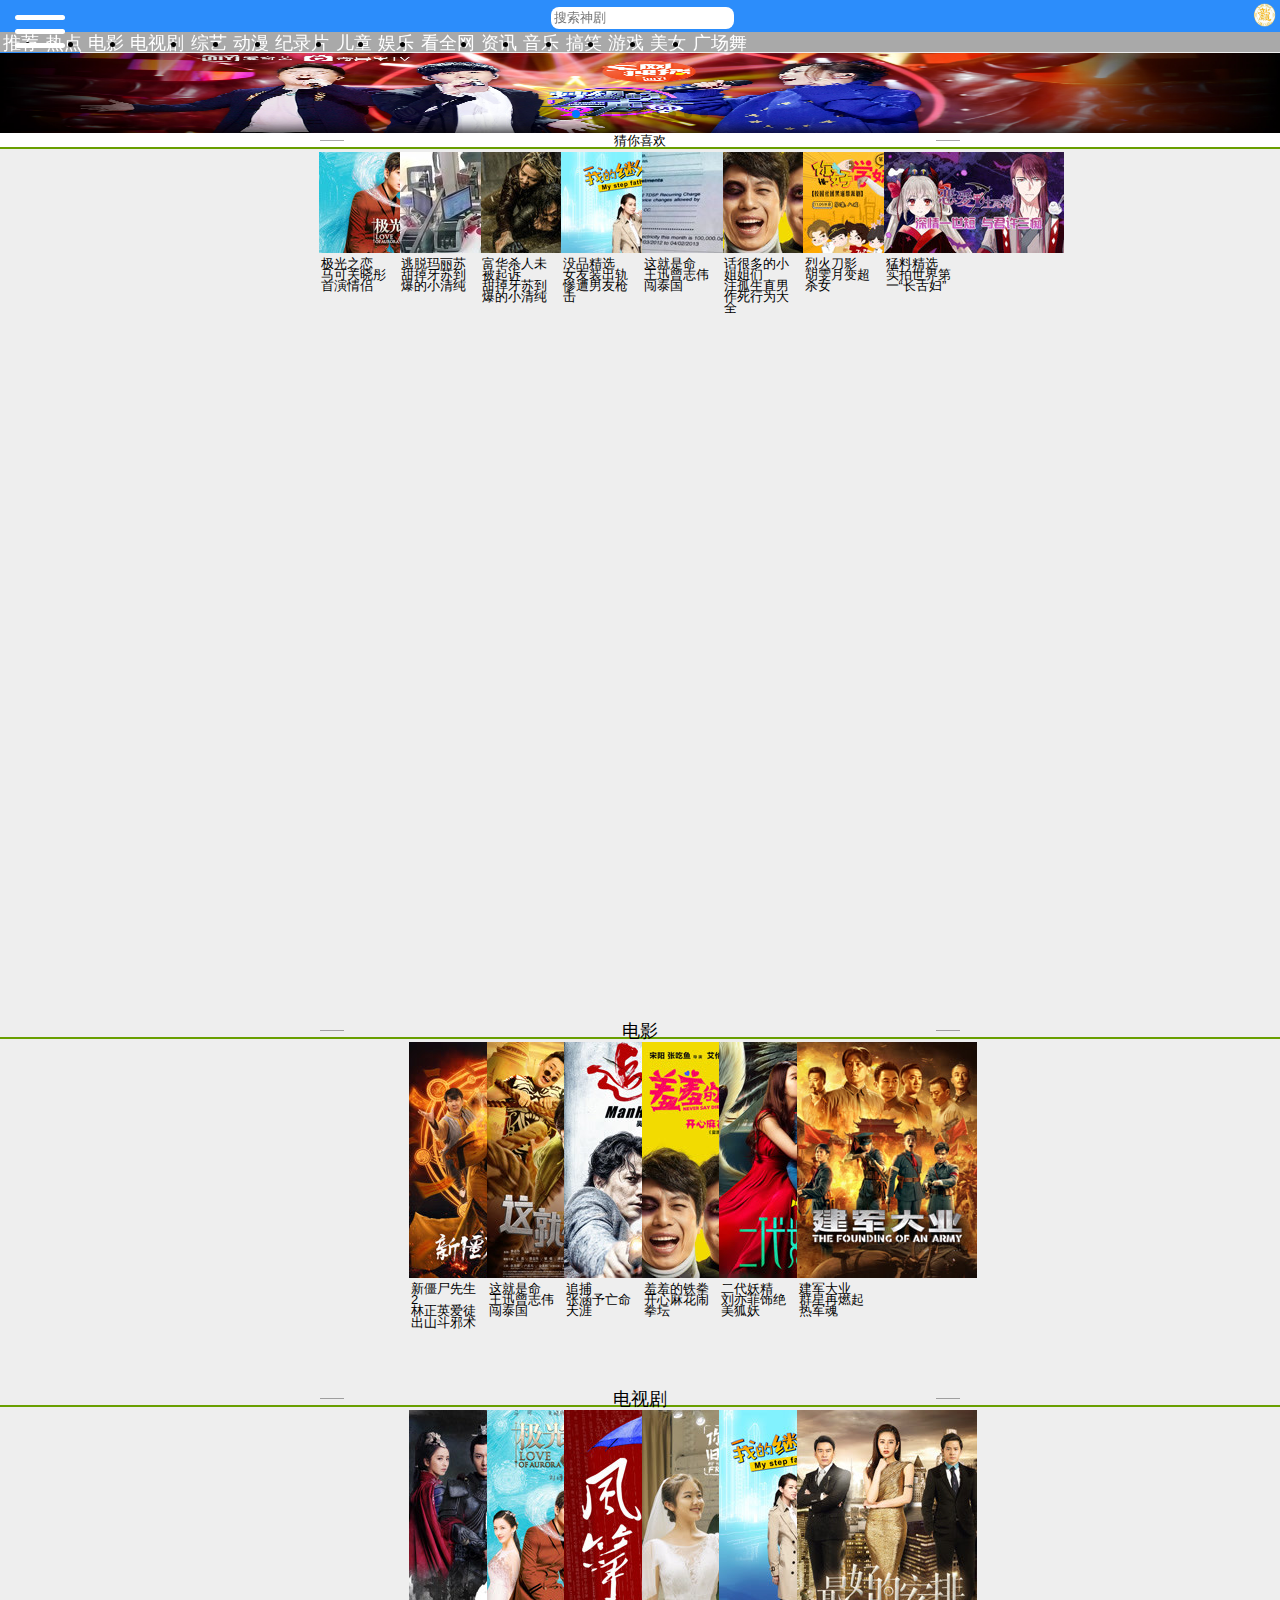
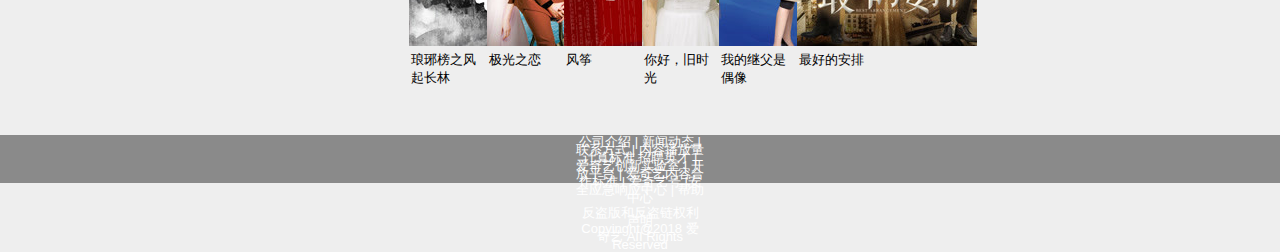
==== index.html @ 64c23f63 "1" ====
<!DOCTYPE html>
<html lang="en">
<head>
	<meta charset="utf-8">
	<title>Swiper demo</title>
	<meta name="viewport" content="width=device-width, initial-scale=1, minimum-scale=1, maximum-scale=1">
	<script src="http://g.tbcdn.cn/mtb/lib-flexible/0.3.4/??flexible_css.js,flexible.js"></script>
	<!-- Link Swiper's CSS -->
	<link rel="stylesheet" href="css/swiper.min.css">
	<link rel="stylesheet" href="css/style.css">
</head>
<body>
	<!-- Swiper -->
	<div class="swiper-container">
		<div class="swiper-wrapper">
			<!--隐藏部分开始-->
			<div class="swiper-slide menu">
				<div class="menu-top">
                 <div class="topbu">
					<p>个人中心</p>
				 </div>
				 <div class="touxiang">
                   <div class="touxiang-tupian">
					   <img src="img/u_1329366959_4211433143&fm_23&gp_0.jpg" alt="">
				   </div>
				 </div>
					<div class="dengluiebiao">
						<div class="mulu">
							<div class="wodeaihao">
								<i></i>
								<p>我的爱好</p>
							</div>
							<div class="wodeaihao">
								<i></i>
								<p>我的收藏</p>
							</div>
							<div class="wodeaihao">
								<i></i>
								<p>我的文件夹</p>
							</div>
							<div class="wodeaihao">
								<i></i>
								<p>我的钱包</p>
							</div>
							<div class="wodeaihao">
								<i></i>
								<p>我的相册</p>
							</div>
							<div class="wodeaihao">
								<i></i>
								<p>我的相册</p>
							</div>
							<div class="wodeaihao">
								<i></i>
								<p>我的相册</p>
							</div>
							<div class="bottom">
								<i></i>
								<p>设置</p>
							</div>
						</div>
					</div>
				</div>
			</div>
			<!--隐藏部分结束-->
			<!--搜索框部分开始-->
			<div class="swiper-slide content">
				<div class="menu-button">
					<div class="bar"></div>
					<div class="bar"></div>
					<div class="bar"></div>
				</div>
				<div class="sousuokuang">
					<input type="text" placeholder="搜索神剧">
				</div>
				<div class="header">
					<div class="logo">
						<img src="img/logo.png" alt="">
					</div>
				</div>
				<!--导航部分开始-->
				<div class="head">
                  <div class="head-top">
					   <ul>
						   <li><a href="">推荐</a></li>
						   <li><a href="">热点</a></li>
						   <li><a href="">电影</a></li>
						   <li><a href="">电视剧</a></li>
						   <li><a href="">综艺</a></li>
						   <li><a href="">动漫</a></li>
						   <li><a href="">纪录片</a></li>
						   <li><a href="">儿童</a></li>
						   <li><a href="">娱乐</a></li>
						   <li><a href="">看全网</a></li>
						   <li><a href="">资讯</a></li>
						   <li><a href="">音乐</a></li>
						   <li><a href="">搞笑</a></li>
						   <li><a href="">游戏</a></li>
						   <li><a href="">美女</a></li>
						   <li><a href="">广场舞</a></li>
					   </ul>
				  </div>
				</div>
				<!--导航部分结束-->
				<!--轮播图开始-->
				<div class="flash">
					<div class="swiper-container">
						<div class="swiper-wrapper">
							<div class="swiper-slide"><img src="img/lbt01.jpg"/></div>
							<div class="swiper-slide"><img src="img/lbt02.jpg"/></div>
							<div class="swiper-slide"><img src="img/lbt03.jpg"/></div>
							<div class="swiper-slide"><img src="img/lbt04.jpg"/></div>
							<div class="swiper-slide"><img src="img/lbt05.jpg"/></div>
							<div class="swiper-slide"><img src="img/lbt06.jpg"/></div>
							<div class="swiper-slide"><img src="img/lbt07.jpg"/></div>
							<div class="swiper-slide"><img src="img/lbt08.jpg"/></div>
							<div class="swiper-slide"><img src="img/lbt09.jpg"/></div>
						</div>
						<!-- 如果需要分页器 -->
						<div class="swiper-pagination"></div>
					</div>
				</div>
				<!--轮播图结束-->
		</div>
		</div>
	</div>
<!--搜索框部分结束-->
	<!--猜你喜欢部分开始-->
	<div class="cainixihuan">
     <div class="cai-top">
		 <i class="in"></i>
     <p>猜你喜欢</p>
		 <i class="yo"></i>
	 </div>
		<div class="xihuanbufen">
			<a href=""><img src="img/xh01.jpg" alt="">
				<p>极光之恋<br>马可关晓彤首演情侣</p>
			</a>
			<a href=""><img src="img/xh02.jpg" alt="">
				<p>逃脱玛丽苏<br>甜掉牙苏到爆的小清纯</p>
			</a>
			<a href=""><img src="img/xh03.jpg" alt="">
				<p>富华杀人未被起诉<br>甜掉牙苏到爆的小清纯</p>
			</a>
			<a href=""><img src="img/xh04.jpg" alt="">
				<p>没品精选<br>女友装出轨惨遭男友枪击</p>
			</a>
			<a href=""><img src="img/xh05.jpg" alt="">
				<p>这就是命<br>王迅曾志伟闯泰国</p>
			</a>
			<a href=""><img src="img/xh06.jpg" alt="">
				<p>话很多的小姐姐们<br>注孤生直男作死行为大全</p>
			</a>
			<a href=""><img src="img/xh07.jpg" alt="">
				<p>烈火刀影<br>胡雯月变超杀女</p>
			</a>
			<a href=""><img src="img/xh08.jpg" alt="">
				<p>猛料精选<br>实拍世界第一“长舌妇”</p>
			</a>
		</div>
	</div>
	<!--猜你喜欢部分结束-->
	<!--电影部分开始-->
	<div class="dianying">
		<div class="dianying-top">
			<i class="in"></i>
			<p>电影</p>
			<i class="yo"></i>
		</div>
		<div class="dianying-zhong">
			<a href=""><img src="img/dj02.jpg" alt=""><p>新僵尸先生2<br>林正英爱徒出山斗邪术</p></a>
			<a href=""><img src="img/dj03.jpg" alt=""><p>这就是命<br>王迅曾志伟闯泰国</p></a>
			<a href=""><img src="img/dj04.jpg" alt=""><p>追捕<br>张涵予亡命天涯</p></a>
			<a href=""><img src="img/dj06.jpg" alt=""><p>羞羞的铁拳<br>开心麻花闹拳坛</p></a>
			<a href=""><img src="img/dj07.jpg" alt=""><p>二代妖精<br>刘亦菲饰绝美狐妖</p></a>
			<a href=""><img src="img/dj08.jpg" alt=""><p>建军大业<br>群星再燃起热军魂</p></a>
		</div>
	</div>
	<!--电影部分结束-->
	<!--电视剧部分开始-->
	<div class="dianshiju">
		<div class="dianshiju-top">
			<i class="in"></i>
			<p>电视剧</p>
			<i class="yo"></i>
		</div>
		<div class="dianshiju-zhong">
			<a href=""><img src="img/dsj01.jpg" alt=""><p>琅琊榜之风起长林</p></a>
			<a href=""><img src="img/dsj08.jpg" alt=""><p>极光之恋</p></a>
			<a href=""><img src="img/dsj03.jpg" alt=""><p>风筝</p></a>
			<a href=""><img src="img/dsj04.jpg" alt=""><p>你好，旧时光</p></a>
			<a href=""><img src="img/dsj05.jpg" alt=""><p>我的继父是偶像</p></a>
			<a href=""><img src="img/dsj06.jpg" alt=""><p>最好的安排</p></a>
		</div>
	</div>
	<!--电视剧部分结束-->
	<footer>
		<div class="jiewei">
            <p>公司介绍 | 新闻动态 | 联系方式 | 内容播放量计算标准  招聘英才 | 爱奇艺创新实验室 | 开放平台 | 爱奇艺内容合作标准
			| 爱奇艺号 |安全应急响应中心 | 帮助中心 </p>
			<p>反盗版和反盗链权利声明 Copyinght@2018 爱奇艺 AII Rights Reserved</p>
		</div>
	</footer>
	<!-- Swiper JS -->
	<script src="js/swiper.min.js"></script>
	<script src="js/mian.js"></script>
</body>
</html>
---- css/style.css ----
*{
    margin: 0;
    padding: 0;
    box-sizing: border-box;
}

html, body {
    position: relative;
    height: 100%;
}
body {
    background: #eee;
    font-family: Helvetica Neue, Helvetica, Arial, sans-serif;
    font-size: 14px;
    color: #000;
    margin: 0;
    padding: 0;
}
.swiper-container {
    width: 100%;
    height: 100%;
}
/*隐藏部分开始*/
.swiper-slide {
    text-align: center;
    font-size: 18px;
    /*background: #fff;*/

    /* Center slide text vertically */
    display: -webkit-box;
    display: -ms-flexbox;
    display: -webkit-flex;
    display: flex;
    -webkit-box-pack: center;
    -ms-flex-pack: center;
    -webkit-justify-content: center;
    justify-content: center;
    -webkit-box-align: center;
    -ms-flex-align: center;
    -webkit-align-items: center;
    align-items: center;
    overflow: hidden;
}
.menu {
    min-width: 100px;
    width: 80%;
    max-width: 320px;
    background-color: #eeeeee ;
    color: #fff;
}
.menu-top{
    width: 10rem;
    height: 1rem;
    background: #eeeeee;
    position: absolute;
    top: 0;
}
.topbu{
    width: 10rem;
    height: 1rem;
    margin:0 auto;
}
.topbu p{
    height: 1rem;
    line-height: 1rem;
    color: #000;
}
.touxiang{
    width: 10rem;
    height: 4rem;
    border:2px solid #ffffff;
}
.touxiang-tupian img{
    width: 3rem;
    height: 3rem;
    border:2px solid #ffffff;
    border-radius: 50%;
    margin: 0 auto;
    margin-top:0.5rem;
}
.dengluiebiao{
    width: 10rem;
}
.mulu{
    width: 8rem;
    margin:0 auto;
}
.wodeaihao{
    width: 10rem;
    height: 1.5rem;
    background: #007aff;
    border-bottom:2px solid #ffffff;
}
.wodeaihao p{
    float: left;
    line-height: 1.5rem;
    padding: 0 1rem;
    color: #fff;
}
.bottom{
    height: 1.5rem;
    background: #007aff;
    margin-top:0.8rem;
    line-height: 1.5rem;

}
/*隐藏部分结束*/
/*搜索框部分开始*/
.content {
    width: 100%;
}
.menu-button {
    position: absolute;
    top: 0px;
    left: 0px;
    padding: 15px;
    cursor: pointer;
    -webkit-transition: .3s;
    transition: .3s;
    background-color: #2C8DFB;
}
.menu-button .bar:nth-of-type(1) {
    margin-top: 0px;
}
.menu-button .bar:nth-of-type(3) {
    margin-bottom: 0px;
}

.bar {
    position: relative;
    display: block;
    width: 50px;
    height: 5px;
    margin: 9px auto;
    z-index: 3;
    background-color: #fff;
    border-radius: 10px;
    -webkit-transition: .3s;
    transition: .3s;
}

.menu-button:hover .bar:nth-of-type(1) {
    -webkit-transform: translateY(1.5px) rotate(-4.5deg);
    -ms-transform: translateY(1.5px) rotate(-4.5deg);
    transform: translateY(1.5px) rotate(-4.5deg);
}
.menu-button:hover .bar:nth-of-type(2) {
    opacity: .9;
}
.menu-button:hover .bar:nth-of-type(3) {
    -webkit-transform: translateY(-1.5px) rotate(4.5deg);
    -ms-transform: translateY(-1.5px) rotate(4.5deg);
    transform: translateY(-1.5px) rotate(4.5deg);
}

.cross .bar:nth-of-type(1) {
    -webkit-transform: translateY(15px) rotate(-45deg);
    -ms-transform: translateY(15px) rotate(-45deg);
    transform: translateY(15px) rotate(-45deg);
}
.cross .bar:nth-of-type(2) {
    opacity: 0;
}
.cross .bar:nth-of-type(3) {
    -webkit-transform: translateY(-15px) rotate(45deg);
    -ms-transform: translateY(-15px) rotate(45deg);
    transform: translateY(-15px) rotate(45deg);
}
.cross:hover .bar:nth-of-type(1) {
    -webkit-transform: translateY(13.5px) rotate(-40.5deg);
    -ms-transform: translateY(13.5px) rotate(-40.5deg);
    transform: translateY(13.5px) rotate(-40.5deg);
}
.cross:hover .bar:nth-of-type(2) {
    opacity: .1;
}
.cross:hover .bar:nth-of-type(3) {
    -webkit-transform: translateY(-13.5px) rotate(40.5deg);
    -ms-transform: translateY(-13.5px) rotate(40.5deg);
    transform: translateY(-13.5px) rotate(40.5deg);
}
.header{
    width: 100%;
    height: 1.96875rem;
    background: #2C8DFB;
    position: absolute;
    top: 0;
}
.sousuokuang{
    padding-top:0.4rem;
    margin:0 auto;
    position: absolute;
    top: 0;
    z-index: 2;
}
.sousuokuang input{
    padding:0.2rem;
    border-radius: 0.5rem;
    border: none;
    margin-left: 0.3rem;
}
.logo{
    height: 1.96875rem;
    text-align: right ;
}
.logo img{
    width: 1.5rem;
    height: 1.5rem;
    margin: 0.2rem;
}
/*搜索框部分结束*/
/*导航部分开始*/
.head{
    position: absolute;
    top: 1.96875rem;
    background: darkgrey;
    width: 100%;
    height: 1.3rem;
}
.head-top{
    width: 100%;
    height: 1rem;
    margin:0 auto;
    margin-top: 0.2rem;
}
ul li{
    float: left;
    line-height: 1rem;
    padding: 0 0.2rem;
}
ul li a{
    color: #fff;
    text-decoration: none;
}
ul li:hover{
    background: #2C8DFB;
    color: red;
}
/*导航部分结束*/
/*轮播图开始*/
div.flash{
    width: 100%;
    height: 5rem;
    position: absolute;
    top: 3.3rem;
}
div.flash .swiper-container img{
    width: 100%;
    height: 5rem;
}
/*轮播图结束*/
/*猜你喜欢部分开始*/
.cainixihuan{
    width: 100%;
    height: 1rem;
    position: absolute ;
    top: 8.3rem;
    background: #fff;
    border-bottom: 2px solid #699f00;
}
.in{
    float: left;
    width: 1.5rem;
    height: 0.03rem;
    position: absolute;
    top: 50%;
    left: 25%;
    background: rgba(4, 4, 4, 0.34);
}
.yo{
    float: left;
    width: 1.5rem;
    height: 0.03rem;
    position: absolute;
    top: 50%;
    right: 25%;
    background: rgba(4, 4, 4, 0.34);
}
.cai-top p{
    height: 1rem;
    text-align: center;
    line-height: 1rem;
    font-size: 13px;
}
[data-dpr="2"] .cai-top p{
    font-size: 26px;
}
[data-dpr="3"] .cai-top p{
    font-size: 39px;
}
.xihuanbufen{
    width: 100%;
    text-align: center ;
    margin-top: 0.2rem;
}
.xihuanbufen a{
    width: 4.5rem;
    display:inline-block;
    margin-right: 0.3rem;
    text-align: center;
}
.xihuanbufen a p{
    width: 5rem;
    height: 1.5rem;
    float: left;
    background: #eeeeee;
    text-align: left;
    color: #000000 ;
    padding: 0.1rem;
    font-size: 13px;
    line-height: 0.7rem;
}
[data-dpr="2"] .xihuanbufen a p{
    font-size: 26px;
}
[data-dpr="3"] .xihuanbufen a p{
    font-size: 39px;
}
/*猜你喜欢部分结束*/
/*电影部分开始*/
.dianying{
    width: 100%;
    height: 1rem;
    position: absolute;
    bottom:-8.7rem;
    border-bottom: 2px solid #699f00;
}
.dianying-top p{
    height: 1rem;
    text-align: center;
    line-height: 1rem;
    font-size: 18px;
}
[data-dpr="2"] .dianying-top p{
    font-size: 26px;
}
[data-dpr="3"] .dianying-top p{
    font-size: 39px;
}
.dianying-zhong{
    width: 100%;
    position: absolute;
    top: 1rem;
    text-align: center;
    margin-top: 0.2rem;
}
.dianying-zhong a{
    width: 4.5rem;
    display:inline-block;
    margin-right: 0.1rem;
    text-align: center;
}
.dianying-zhong a p{
    width: 4.5rem;
    height: 1.5rem;
    float: left;
    background: #eeeeee;
    text-align: left;
    color: #000000 ;
    padding: 0.1rem;
    font-size: 13px;
    line-height: 0.7rem;
}
[data-dpr="2"] .dianying-zhong a p{
    font-size: 26px;
}
[data-dpr="3"] .dianying-zhong a p{
    font-size: 39px;
}
/*电影部分结束*/
/*电视剧部分开始*/
.dianshiju{
    width: 100%;
    height: 1rem;
    position: absolute;
    bottom:-31.7rem;
    border-bottom: 2px solid #699f00;
}
.dianshiju-top p{
    height: 1rem;
    text-align: center;
    line-height: 1rem;
    font-size: 18px;
}
[data-dpr="2"] .dianshiju-top p{
    font-size: 26px;
}
[data-dpr="3"] .dianshiju-top p{
    font-size: 39px;
}
.dianshiju-zhong{
    width: 100%;
    position: absolute;
    top: 1rem;
    text-align: center;
    margin-top: 0.2rem;
}
.dianshiju-zhong a{
    width: 4.5rem;
    display:inline-block;
    margin-right: 0.1rem;
    text-align: center;
}
.dianshiju-zhong a p{
    width: 4.5rem;
    height: 1rem;
    float: left;
    background: #eeeeee;
    text-align: left;
    color: #000000 ;
    padding: 0.1rem;
    font-size: 13px;
}
[data-dpr="2"] .dianshiju-zhong a p{
    font-size: 26px;
}
[data-dpr="3"] .dianshiju-zhong a p{
    font-size: 39px;
}
/*电视剧部分结束*/
/*结尾开始*/
footer{
    width: 100%;
    height: 3rem;
    background: rgba(0, 0, 0, 0.42);
    position: absolute;
    bottom:-55.2rem;
}
.jiewei{
    width: 8rem;
    margin: 0 auto;
}
.jiewei p{
    color: #fff;
    text-align: center;
    font-size: 13px;
    padding: 0.2rem 0;
    line-height: 0.5rem;
}
[data-dpr="2"] .jiewei p{
    font-size: 26px;
}
[data-dpr="3"] .jiewei p{
    font-size: 39px;
}
/*结尾结束*/
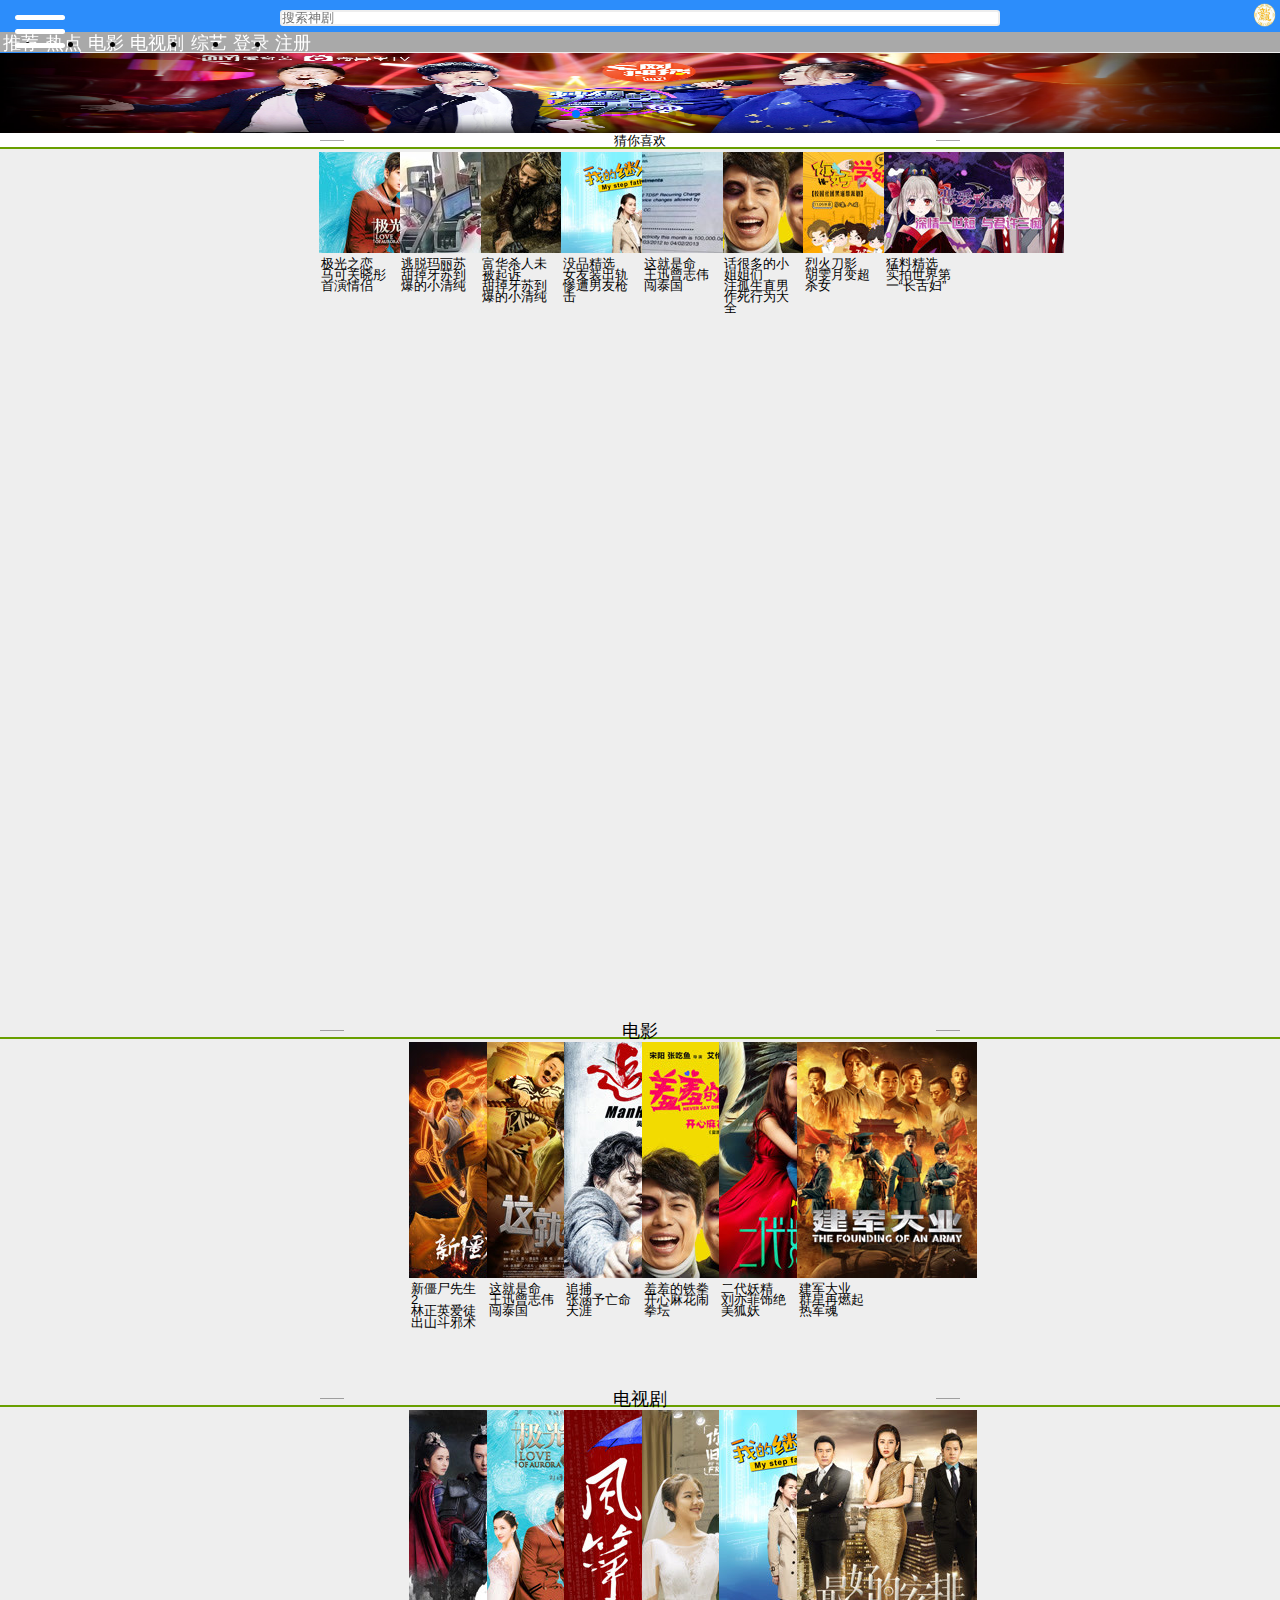
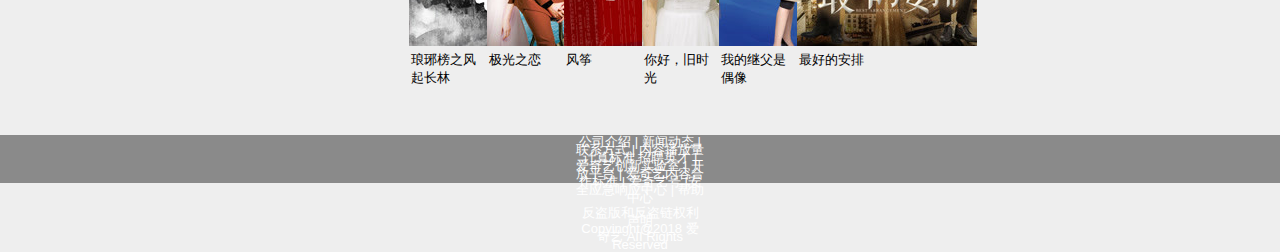
==== commit 33e2849a: "2" ====
--- a/index.html
+++ b/index.html
@@ -82,22 +82,22 @@
 				<div class="head">
                   <div class="head-top">
 					   <ul>
-						   <li><a href="">推荐</a></li>
+						   <li><a href="fenye/index.html">推荐</a></li>
 						   <li><a href="">热点</a></li>
 						   <li><a href="">电影</a></li>
 						   <li><a href="">电视剧</a></li>
 						   <li><a href="">综艺</a></li>
-						   <li><a href="">动漫</a></li>
-						   <li><a href="">纪录片</a></li>
-						   <li><a href="">儿童</a></li>
-						   <li><a href="">娱乐</a></li>
-						   <li><a href="">看全网</a></li>
-						   <li><a href="">资讯</a></li>
-						   <li><a href="">音乐</a></li>
-						   <li><a href="">搞笑</a></li>
-						   <li><a href="">游戏</a></li>
-						   <li><a href="">美女</a></li>
-						   <li><a href="">广场舞</a></li>
+						   <li><a href="zhuceyemian/index.html">登录</a></li>
+						   <li><a href="">注册</a></li>
+						   <!--<li><a href="">儿童</a></li>-->
+						   <!--<li><a href="">娱乐</a></li>-->
+						   <!--<li><a href="">看全网</a></li>-->
+						   <!--<li><a href="">资讯</a></li>-->
+						   <!--<li><a href="">音乐</a></li>-->
+						   <!--<li><a href="">搞笑</a></li>-->
+						   <!--<li><a href="">游戏</a></li>-->
+						   <!--<li><a href="">美女</a></li>-->
+						   <!--<li><a href="">广场舞</a></li>-->
 					   </ul>
 				  </div>
 				</div>
--- a/css/style.css
+++ b/css/style.css
@@ -187,17 +187,18 @@
     top: 0;
 }
 .sousuokuang{
+    width: 75%;
     padding-top:0.4rem;
     margin:0 auto;
     position: absolute;
     top: 0;
     z-index: 2;
 }
-.sousuokuang input{
-    padding:0.2rem;
-    border-radius: 0.5rem;
-    border: none;
-    margin-left: 0.3rem;
+.sousuokuang input[type="text"]{
+    width: 75%;
+    height: 1rem;
+    border:2px solid #eee;
+    border-radius: 0.2rem;
 }
 .logo{
     height: 1.96875rem;
